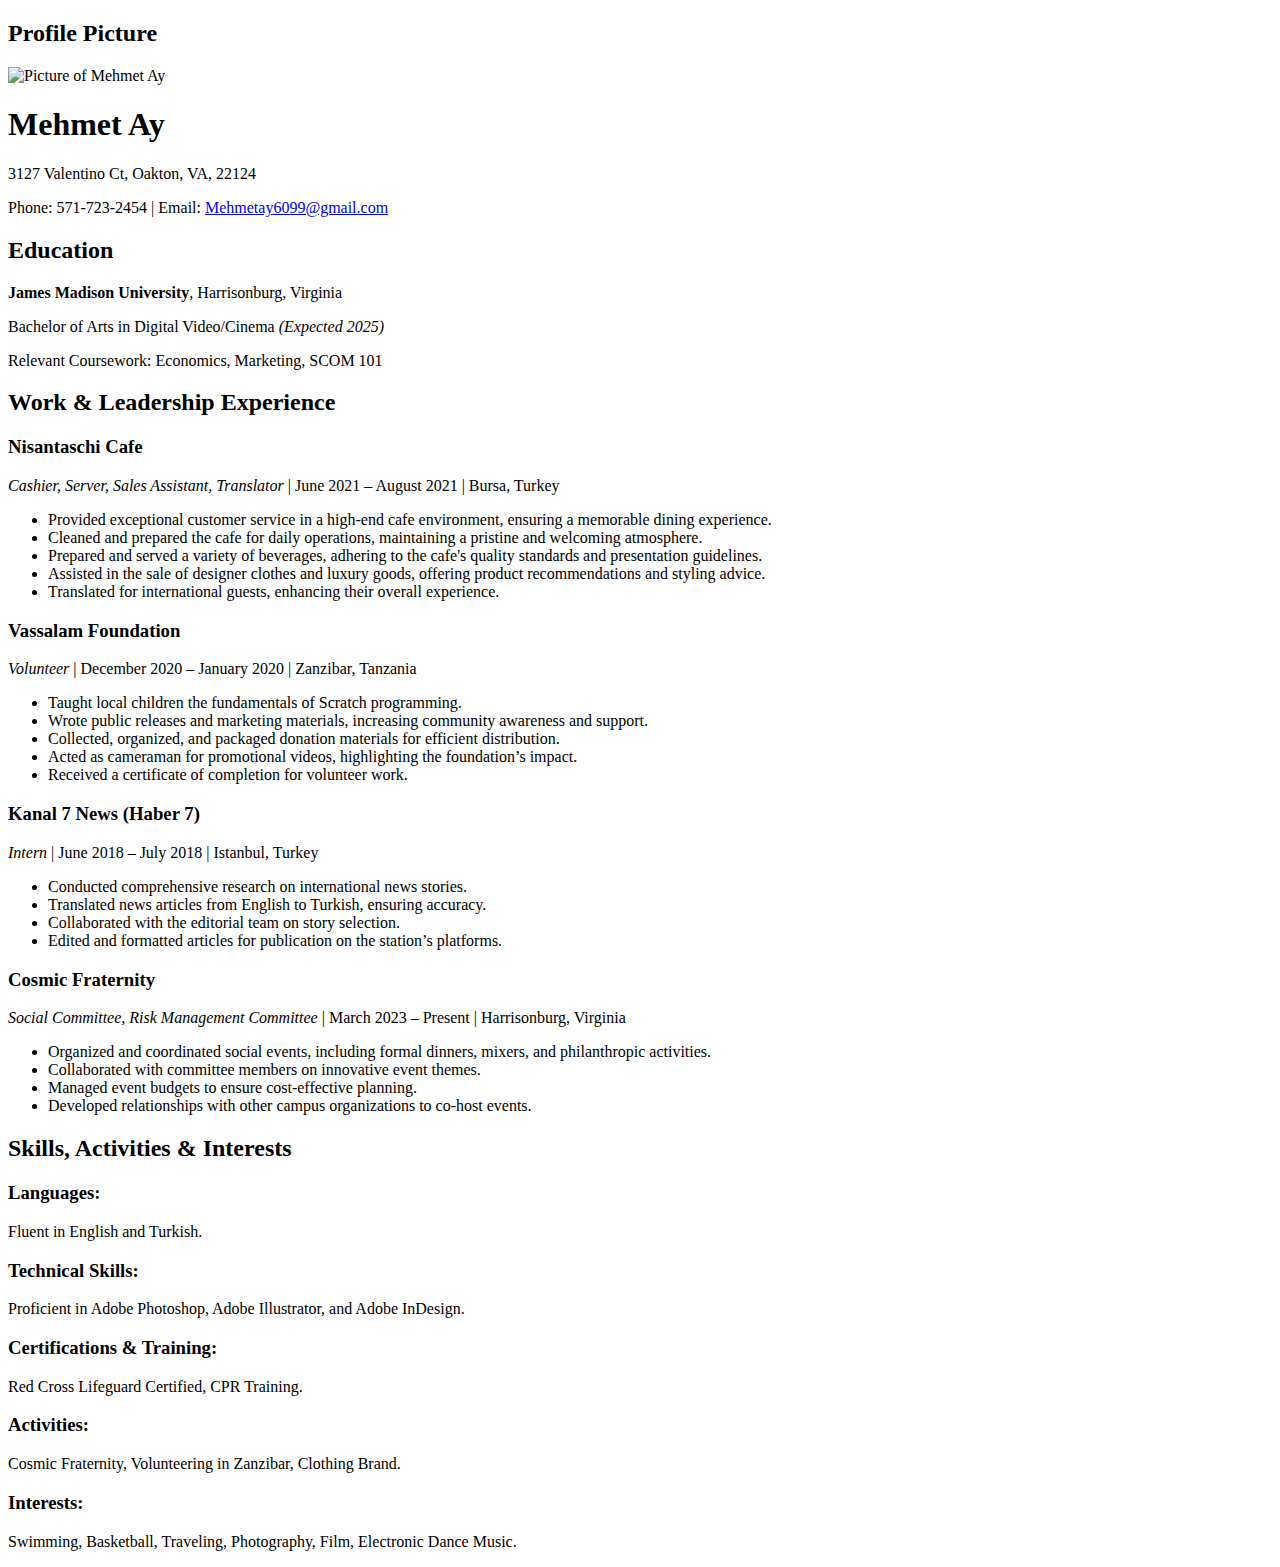
==== glanny/index.html @ 52aa1682 "Add files via upload" ====
<!DOCTYPE html>
<html lang="en">
<head>
    <meta charset="UTF-8">
    <meta name="author" content="Mehmet Ay">
    <meta name="description" content="Mehmet Ay's resume featuring education, work experience, skills, and interests">
    <meta name="viewport" content="width=device-width, initial-scale=1.0">
    <title>Mehmet Ay's Resume</title>
</head>
<body>
    
 <!-- Profile Picture Section -->
 <section id="profile-picture">
    <h2>Profile Picture</h2>
    <img src="IMG_4697.JPG" alt="Picture of Mehmet Ay" width="300" height="300">
</section>
    <!-- Contact Section -->
    <section id="contact">
        <h1>Mehmet Ay</h1>
        <p>3127 Valentino Ct, Oakton, VA, 22124</p>
        <p>Phone: 571-723-2454 | Email: <a href="mailto:Mehmetay6099@gmail.com">Mehmetay6099@gmail.com</a></p>
    </section>

    <!-- Education Section -->
    <section id="education">
        <h2>Education</h2>
        <p><strong>James Madison University</strong>, Harrisonburg, Virginia</p>
        <p>Bachelor of Arts in Digital Video/Cinema <em>(Expected 2025)</em></p>
        <p>Relevant Coursework: Economics, Marketing, SCOM 101</p>
    </section>

    <!-- Work & Leadership Experience Section -->
    <section id="experience">
        <h2>Work & Leadership Experience</h2>

        <h3>Nisantaschi Cafe</h3>
        <p><em>Cashier, Server, Sales Assistant, Translator</em> | June 2021 – August 2021 | Bursa, Turkey</p>
        <ul>
            <li>Provided exceptional customer service in a high-end cafe environment, ensuring a memorable dining experience.</li>
            <li>Cleaned and prepared the cafe for daily operations, maintaining a pristine and welcoming atmosphere.</li>
            <li>Prepared and served a variety of beverages, adhering to the cafe's quality standards and presentation guidelines.</li>
            <li>Assisted in the sale of designer clothes and luxury goods, offering product recommendations and styling advice.</li>
            <li>Translated for international guests, enhancing their overall experience.</li>
        </ul>

        <h3>Vassalam Foundation</h3>
        <p><em>Volunteer</em> | December 2020 – January 2020 | Zanzibar, Tanzania</p>
        <ul>
            <li>Taught local children the fundamentals of Scratch programming.</li>
            <li>Wrote public releases and marketing materials, increasing community awareness and support.</li>
            <li>Collected, organized, and packaged donation materials for efficient distribution.</li>
            <li>Acted as cameraman for promotional videos, highlighting the foundation’s impact.</li>
            <li>Received a certificate of completion for volunteer work.</li>
        </ul>

        <h3>Kanal 7 News (Haber 7)</h3>
        <p><em>Intern</em> | June 2018 – July 2018 | Istanbul, Turkey</p>
        <ul>
            <li>Conducted comprehensive research on international news stories.</li>
            <li>Translated news articles from English to Turkish, ensuring accuracy.</li>
            <li>Collaborated with the editorial team on story selection.</li>
            <li>Edited and formatted articles for publication on the station’s platforms.</li>
        </ul>

        <h3>Cosmic Fraternity</h3>
        <p><em>Social Committee, Risk Management Committee</em> | March 2023 – Present | Harrisonburg, Virginia</p>
        <ul>
            <li>Organized and coordinated social events, including formal dinners, mixers, and philanthropic activities.</li>
            <li>Collaborated with committee members on innovative event themes.</li>
            <li>Managed event budgets to ensure cost-effective planning.</li>
            <li>Developed relationships with other campus organizations to co-host events.</li>
        </ul>
    </section>

    <!-- Skills, Activities & Interests Section -->
    <section id="skills-activities">
        <h2>Skills, Activities & Interests</h2>
        <h3>Languages:</h3>
        <p>Fluent in English and Turkish.</p>
        
        <h3>Technical Skills:</h3>
        <p>Proficient in Adobe Photoshop, Adobe Illustrator, and Adobe InDesign.</p>

        <h3>Certifications & Training:</h3>
        <p>Red Cross Lifeguard Certified, CPR Training.</p>

        <h3>Activities:</h3>
        <p>Cosmic Fraternity, Volunteering in Zanzibar, Clothing Brand.</p>

        <h3>Interests:</h3>
        <p>Swimming, Basketball, Traveling, Photography, Film, Electronic Dance Music.</p>
    </section>

</body>
</html>
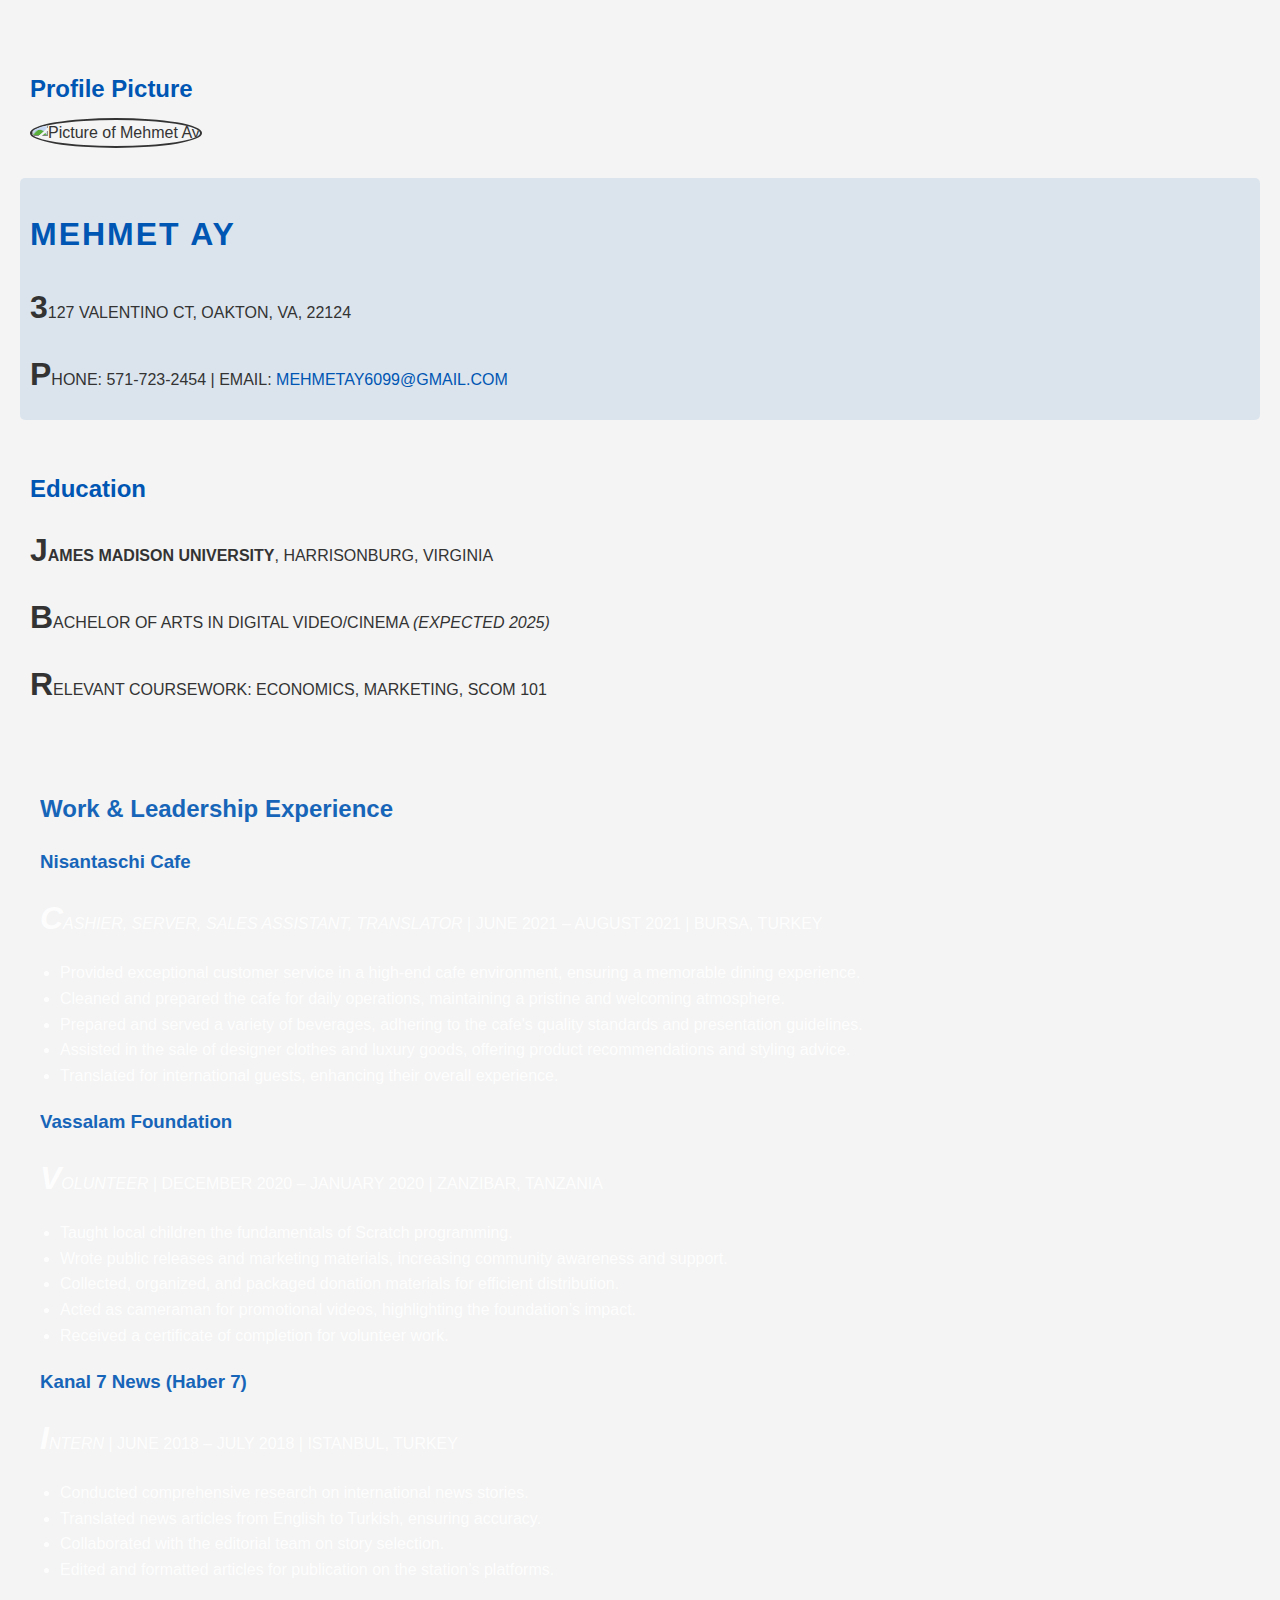
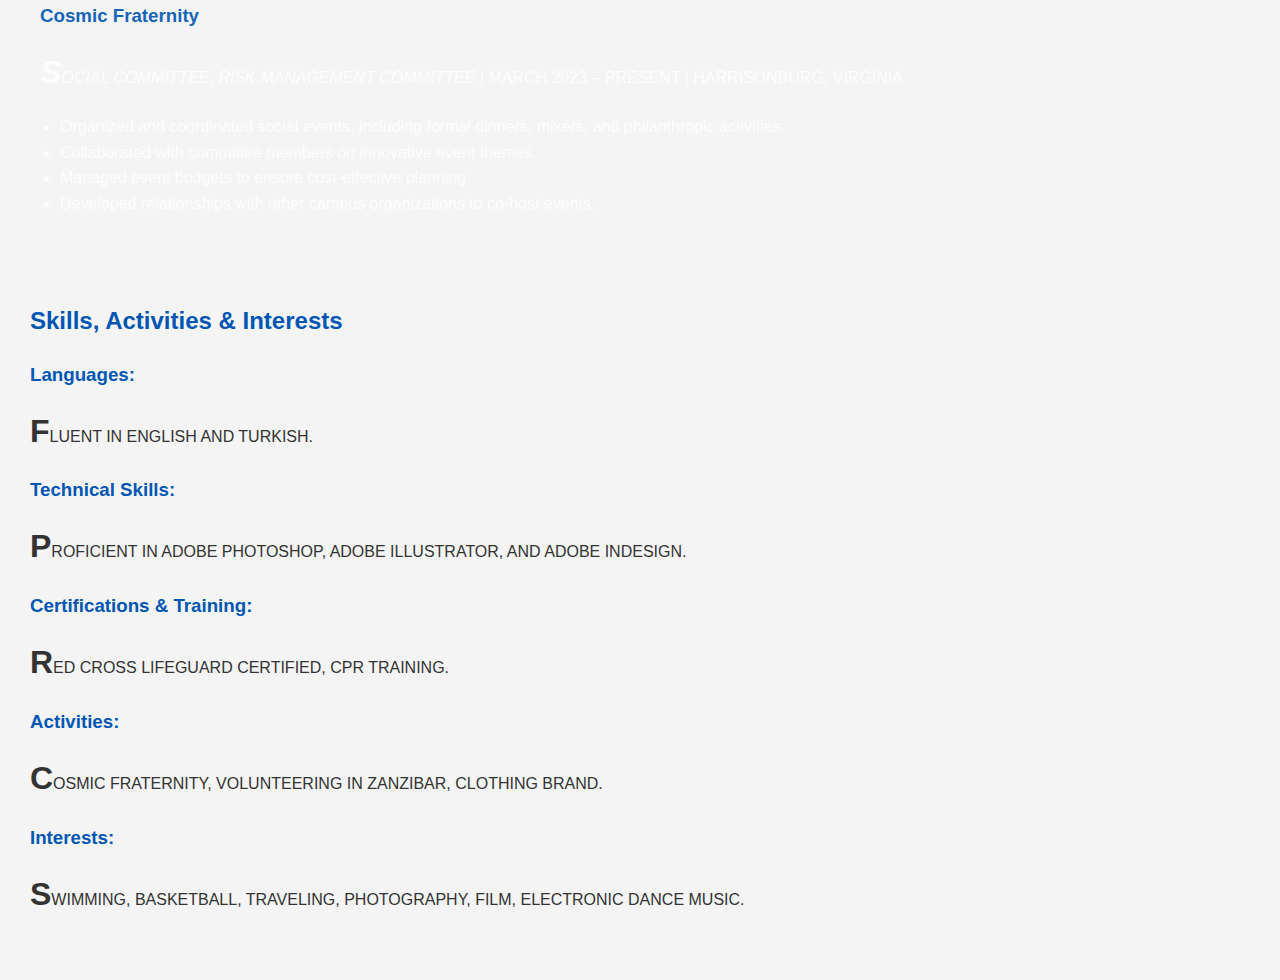
==== commit 92b360a7: "Update index.html" ====
--- a/glanny/index.html
+++ b/glanny/index.html
@@ -6,6 +6,7 @@
     <meta name="description" content="Mehmet Ay's resume featuring education, work experience, skills, and interests">
     <meta name="viewport" content="width=device-width, initial-scale=1.0">
     <title>Mehmet Ay's Resume</title>
+    <link rel="stylesheet" href="styles.css">
 </head>
 <body>
     
--- a/glanny/styles.css
+++ b/glanny/styles.css
@@ -0,0 +1,96 @@
+body {
+    font-family: Arial, sans-serif;
+    font-size: 16px;
+    color: #333;
+    background-color: #f4f4f4;
+    line-height: 1.6;
+    margin: 0;
+    padding: 20px;
+}
+
+h1 {
+    color: #0056b3;
+    text-transform: uppercase;
+    letter-spacing: 2px;
+}
+
+h2, h3 {
+    color: #0056b3;
+    margin-bottom: 10px;
+}
+
+a {
+    color: #0056b3;
+    text-decoration: none;
+}
+
+a:hover {
+    text-decoration: underline;
+}
+
+a:visited {
+    color: #4b0082;
+}
+
+a:focus {
+    outline: 2px dashed #0056b3;
+}
+
+a:active {
+    color: #ff4500;
+}
+
+section {
+    margin: 20px 0;
+    padding: 10px;
+    border-radius: 5px;
+}
+
+#profile-picture img {
+    border-radius: 50%;
+    border: 2px solid #333;
+}
+
+#contact {
+    background-color: rgba(0, 86, 179, 0.1);
+    padding: 10px;
+    border-radius: 5px;
+}
+
+#experience {
+    background-image: url('background.jpg');
+    background-size: cover;
+    padding: 20px;
+    color: white;
+    opacity: 0.9;
+}
+
+ul {
+    list-style-image: url('custom-bullet.png');
+    padding-left: 20px;
+}
+
+p {
+    text-align: justify;
+    margin-bottom: 10px;
+}
+
+p:first-letter {
+    font-size: 2em;
+    font-weight: bold;
+}
+
+p:first-line {
+    text-transform: uppercase;
+}
+
+@media (max-width: 768px) {
+    body {
+        font-size: 14px;
+    }
+
+    img {
+        width: 100%;
+        height: auto;
+    }
+}
